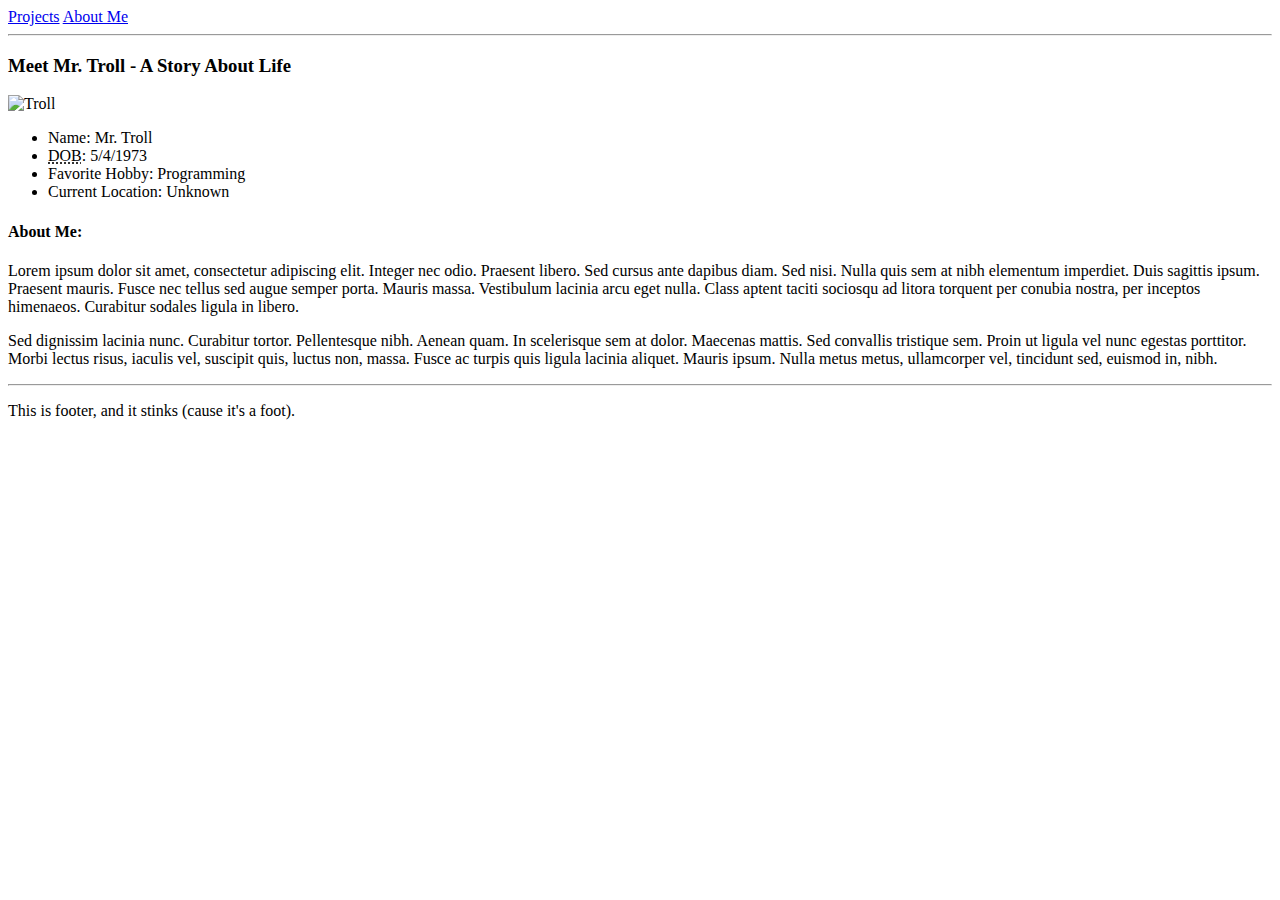
==== about.html @ 12307726 "Links stylesheet to page" ====
<!--
Brian Fox
HTML5 100B
Assignment 2
https://github.com/gitLotos/portfolio
-->
<!DOCTYPE html>
<html lang="en">
  <head>
    <link rel="stylesheet" href="styles/stylesheet.css">
    <meta charset="utf-8"/>
    <title>About Me</title>
  </head>

  <body>
    <nav>
      <a href="index.html">Projects</a>
      <a href="about.html">About Me</a>
    </nav>
    <hr>

    <article>
      <header>
        <h3>Meet Mr. Troll - A Story About Life</h3>
        <img src="images/troll.jpg" alt="Troll" style="width:300px; height:300px;">

        <ul>
          <li>Name: Mr. Troll</li>
          <li><abbr title="Date of Birth">DOB</abbr>: 5/4/1973</li>
          <li>Favorite Hobby: Programming</li>
          <li>Current Location: Unknown</li>
        </ul>

        <h4>About Me:</h4>
      </header>
      <p>
        Lorem ipsum dolor sit amet, consectetur adipiscing elit. Integer nec odio.
        Praesent libero. Sed cursus ante dapibus diam. Sed nisi.
        Nulla quis sem at nibh elementum imperdiet. Duis sagittis ipsum.
        Praesent mauris. Fusce nec tellus sed augue semper porta. Mauris massa.
        Vestibulum lacinia arcu eget nulla. Class aptent taciti sociosqu ad
        litora torquent per conubia nostra, per inceptos himenaeos.
        Curabitur sodales ligula in libero.
      </p>
      <p>
        Sed dignissim lacinia nunc. Curabitur tortor. Pellentesque nibh.
        Aenean quam. In scelerisque sem at dolor. Maecenas mattis.
        Sed convallis tristique sem. Proin ut ligula vel nunc egestas porttitor.
        Morbi lectus risus, iaculis vel, suscipit quis, luctus non, massa.
        Fusce ac turpis quis ligula lacinia aliquet. Mauris ipsum.
        Nulla metus metus, ullamcorper vel, tincidunt sed, euismod in, nibh.
      </p>
    </article>
    <hr>
    <footer>
      <p>This is footer, and it stinks (cause it's a foot).</p>
    </footer>
  </body>
</html>
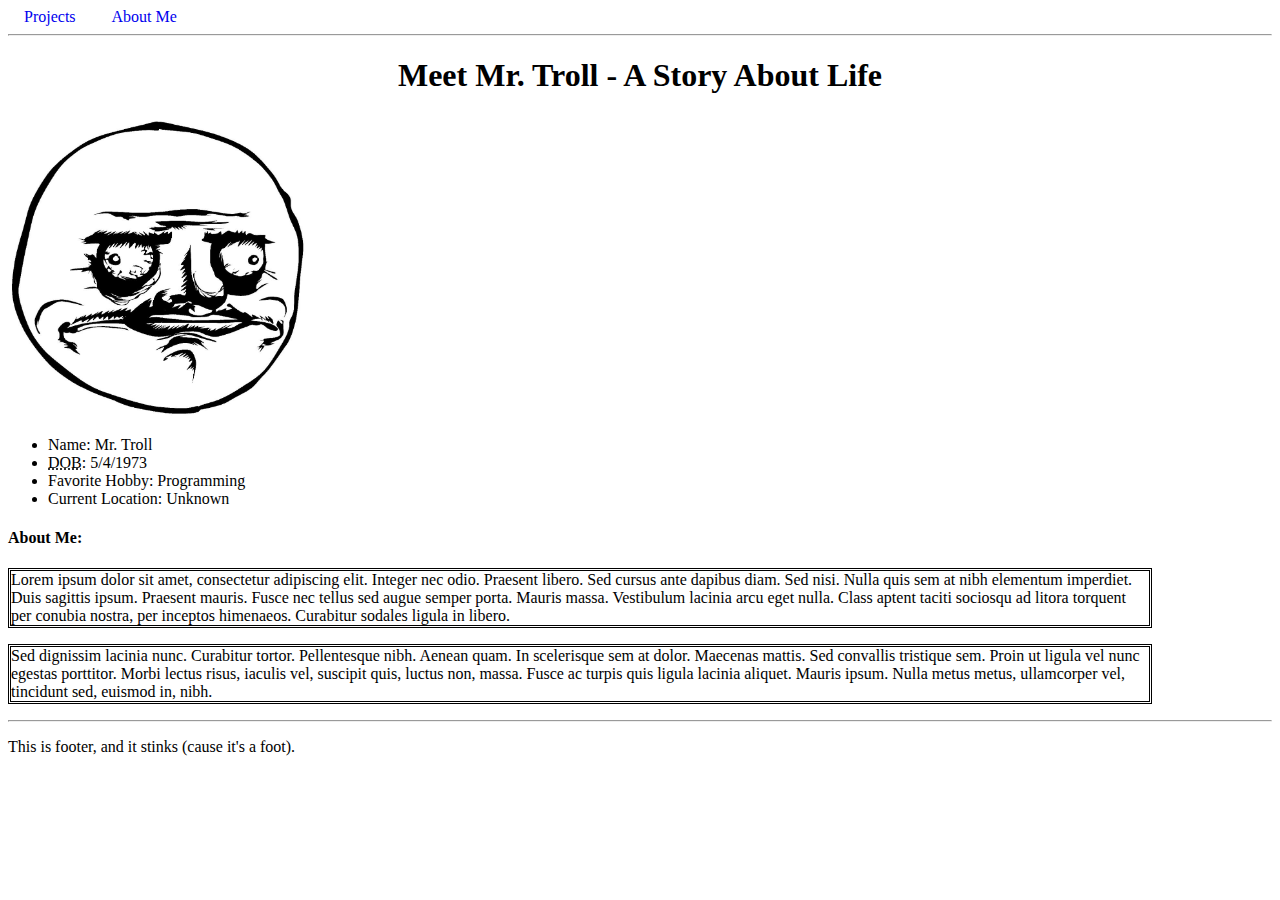
==== commit c7b8e479: "updates color change animation to not affect about me page" ====
--- a/about.html
+++ b/about.html
@@ -18,10 +18,10 @@
       <a href="about.html">About Me</a>
     </nav>
     <hr>
-
+<main>
     <article>
       <header>
-        <h3>Meet Mr. Troll - A Story About Life</h3>
+        <h1>Meet Mr. Troll - A Story About Life</h1>
         <img src="images/troll.jpg" alt="Troll" style="width:300px; height:300px;">
 
         <ul>
@@ -51,6 +51,7 @@
         Nulla metus metus, ullamcorper vel, tincidunt sed, euismod in, nibh.
       </p>
     </article>
+  </main>
     <hr>
     <footer>
       <p>This is footer, and it stinks (cause it's a foot).</p>
--- a/styles/stylesheet.css
+++ b/styles/stylesheet.css
@@ -0,0 +1,61 @@
+nav a
+{
+    display: inline;
+    padding: 8px 16px;
+    text-decoration: none;
+}
+
+nav a.active
+{
+    background-color: #4CAF50;
+    color: white;
+}
+
+nav a:hover:not(.active)
+{
+    background-color: #555;
+    color: white;
+}
+
+main p
+{
+  border-style: double;
+  width: 90%;
+  margin-top: 0%;
+}
+
+ol
+{
+  margin-top: 0%;
+  background-color: darkgray;
+  width: 50%;
+}
+
+h1
+{
+  text-align: center;
+}
+
+main h3
+{
+  background-color: lightblue;
+  animation-name: bannerchange;
+  animation-duration: 2s;
+  animation-iteration-count: infinite;
+}
+
+.change
+{
+  width: 100%;
+  height: 35px;
+  position: relative;
+  animation-name: bannerchange;
+  animation-duration: 2s;
+  animation-iteration-count: infinite;
+}
+
+@keyframes bannerchange
+{
+    from {background-color: lightblue;}
+    to {background-color: lightgreen;}
+}
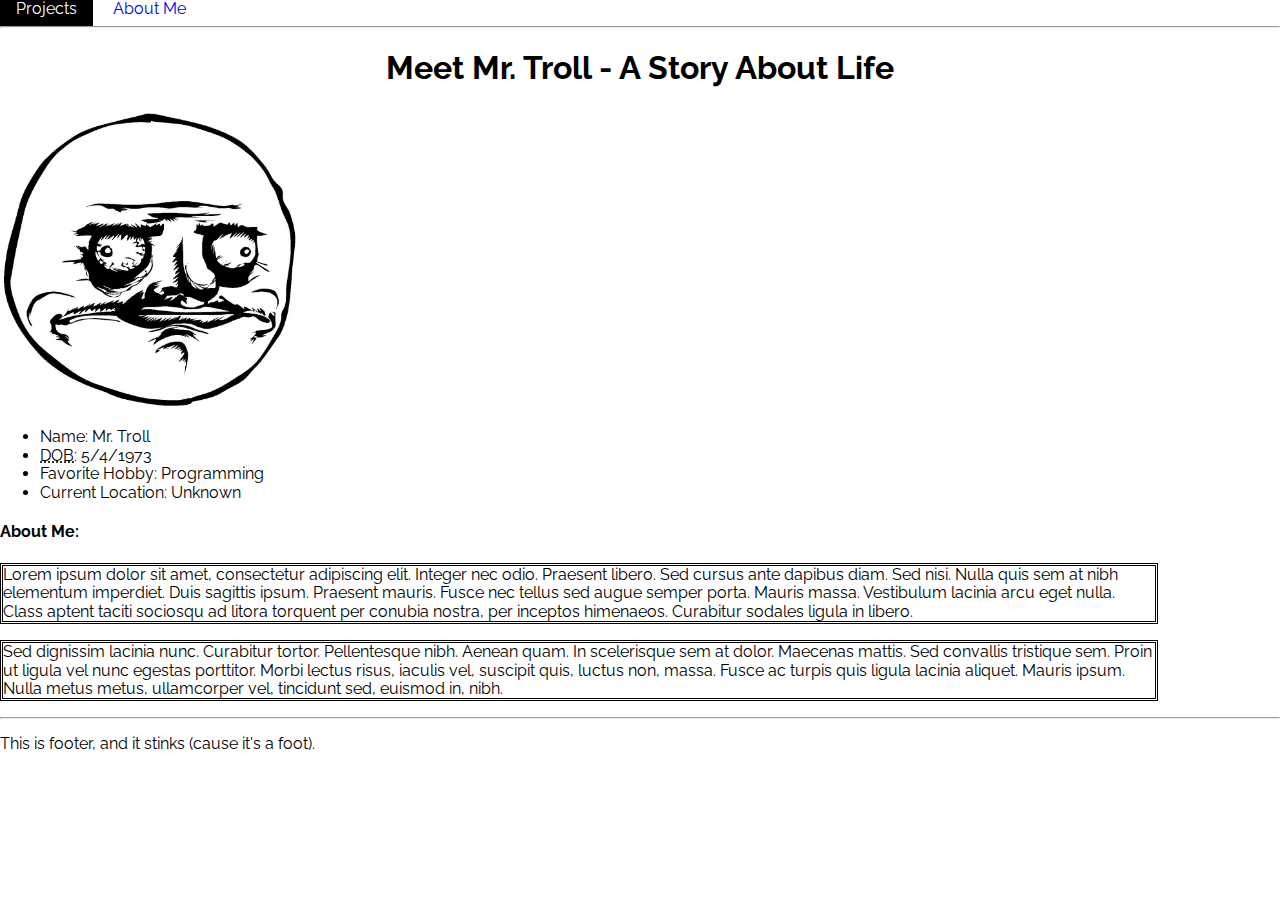
==== commit 2674d5e8: "updates about.html and index.html with normalize.css" ====
--- a/about.html
+++ b/about.html
@@ -7,6 +7,8 @@
 <!DOCTYPE html>
 <html lang="en">
   <head>
+    <link rel="stylesheet" href="styles/normalize.css">
+    <link href="https://fonts.googleapis.com/css?family=Raleway" rel="stylesheet">
     <link rel="stylesheet" href="styles/stylesheet.css">
     <meta charset="utf-8"/>
     <title>About Me</title>
--- a/styles/stylesheet.css
+++ b/styles/stylesheet.css
@@ -1,3 +1,26 @@
+body
+{
+  font-family: 'Raleway', sans-serif;
+}
+
+li:nth-child(1):hover
+{
+background-color: red;
+transition: width 2s, height 2s, background-color 2s, transform 2s;
+}
+
+li:nth-child(2):hover
+{
+background-color: green;
+transition: width 2s, height 2s, background-color 2s, transform 2s;
+}
+
+li:nth-child(3):hover
+{
+background-color: orange;
+transition: width 2s, height 2s, background-color 2s, transform 2s;
+}
+
 nav a
 {
     display: inline;
@@ -5,15 +28,9 @@
     text-decoration: none;
 }
 
-nav a.active
-{
-    background-color: #4CAF50;
-    color: white;
-}
-
 nav a:hover:not(.active)
 {
-    background-color: #555;
+    background-color: black;
     color: white;
 }
 
